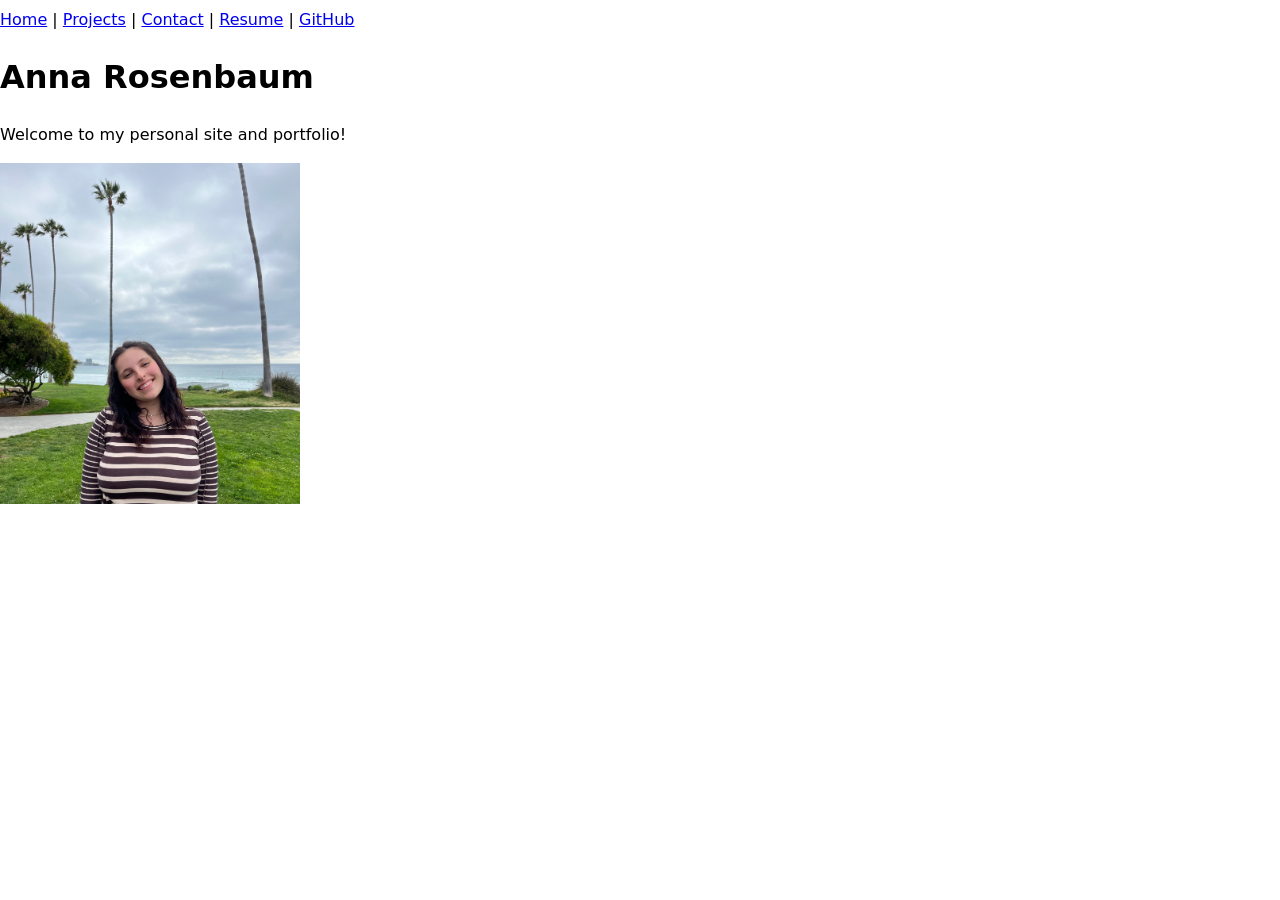
==== index.html @ 6d74b105 "typo changes" ====
<!DOCTYPE html>
<html lang="en">
<head>
    <meta charset="UTF-8">
    <meta name="viewport" content="width=device-width, initial-scale=1.0">
    <title>"Anna_Rosenbaum: Personal site and portfolio"</title>
    <link rel="stylesheet" href="stye.css">
</head>
<body>
    <nav>
        <a href="index.html">Home</a> |
        <a href="projects/index.html">Projects</a> |
        <a href="contact/index.html">Contact</a> |
        <a href="resume/index.html">Resume</a> |
        <a href="https://github.com/anrosenbaum" target="_blank">GitHub</a>
    </nav>
    <h1> Anna Rosenbaum </h1>
    <p>Welcome to my personal site and portfolio!</p>
    <img src ="images/personalpic.jpg" alt="A photo of me outside of my lab" width="300">
</body>
</html>
---- stye.css ----
body {
  /* Set line height to 1.5 times the font size
	   and use the OS’s UI font as the website font
	 */
  font: 100%/1.5 system-ui;
  max_width: 100ch;
  margin-inline: auto;
}
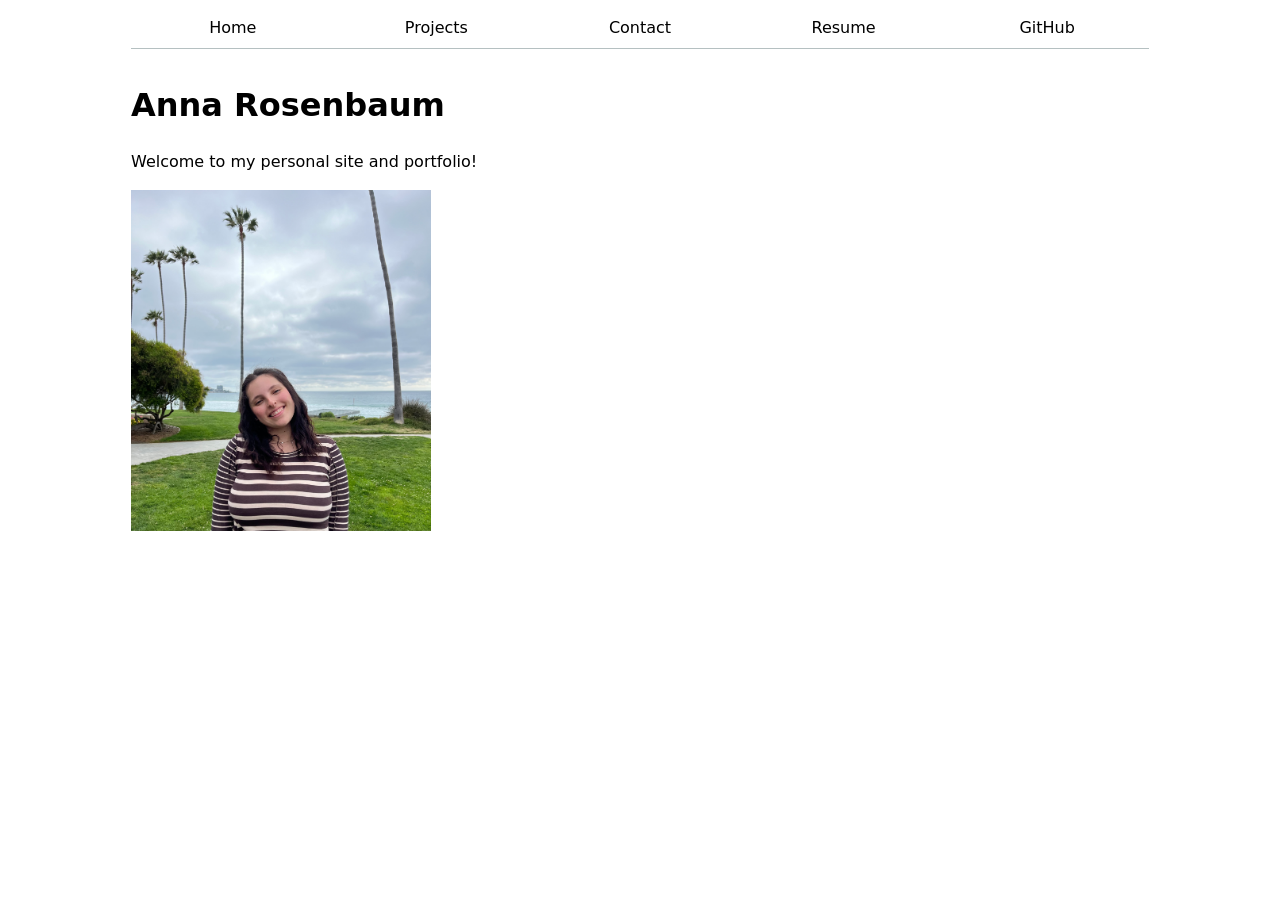
==== commit 18b04c22: "save style and index" ====
--- a/index.html
+++ b/index.html
@@ -8,10 +8,10 @@
 </head>
 <body>
     <nav>
-        <a href="index.html">Home</a> |
-        <a href="projects/index.html">Projects</a> |
-        <a href="contact/index.html">Contact</a> |
-        <a href="resume/index.html">Resume</a> |
+        <a href="index.html">Home</a>
+        <a href="projects/index.html">Projects</a>
+        <a href="contact/index.html">Contact</a>
+        <a href="resume/index.html">Resume</a>
         <a href="https://github.com/anrosenbaum" target="_blank">GitHub</a>
     </nav>
     <h1> Anna Rosenbaum </h1>
--- a/stye.css
+++ b/stye.css
@@ -3,6 +3,25 @@
 	   and use the OS’s UI font as the website font
 	 */
   font: 100%/1.5 system-ui;
-  max_width: 100ch;
+  max-width: 100ch;
   margin-inline: auto;
+  padding-inline: 1rem;
+}
+nav {
+  display: flex;
+  margin-bottom: 2rem;
+  border-bottom: 1px solid oklch(80% 3% 200);
+}
+
+nav a {
+  text-decoration: none;
+  color: inherit;
+  text-align: center;
+  padding: 0.5em;
+  flex: 1;
+}
+
+nav a[aria-current="page"] {
+  border-bottom: 0.4em solid oklch(85% 3% 200);
+  padding-bottom: 0.1em;
 }
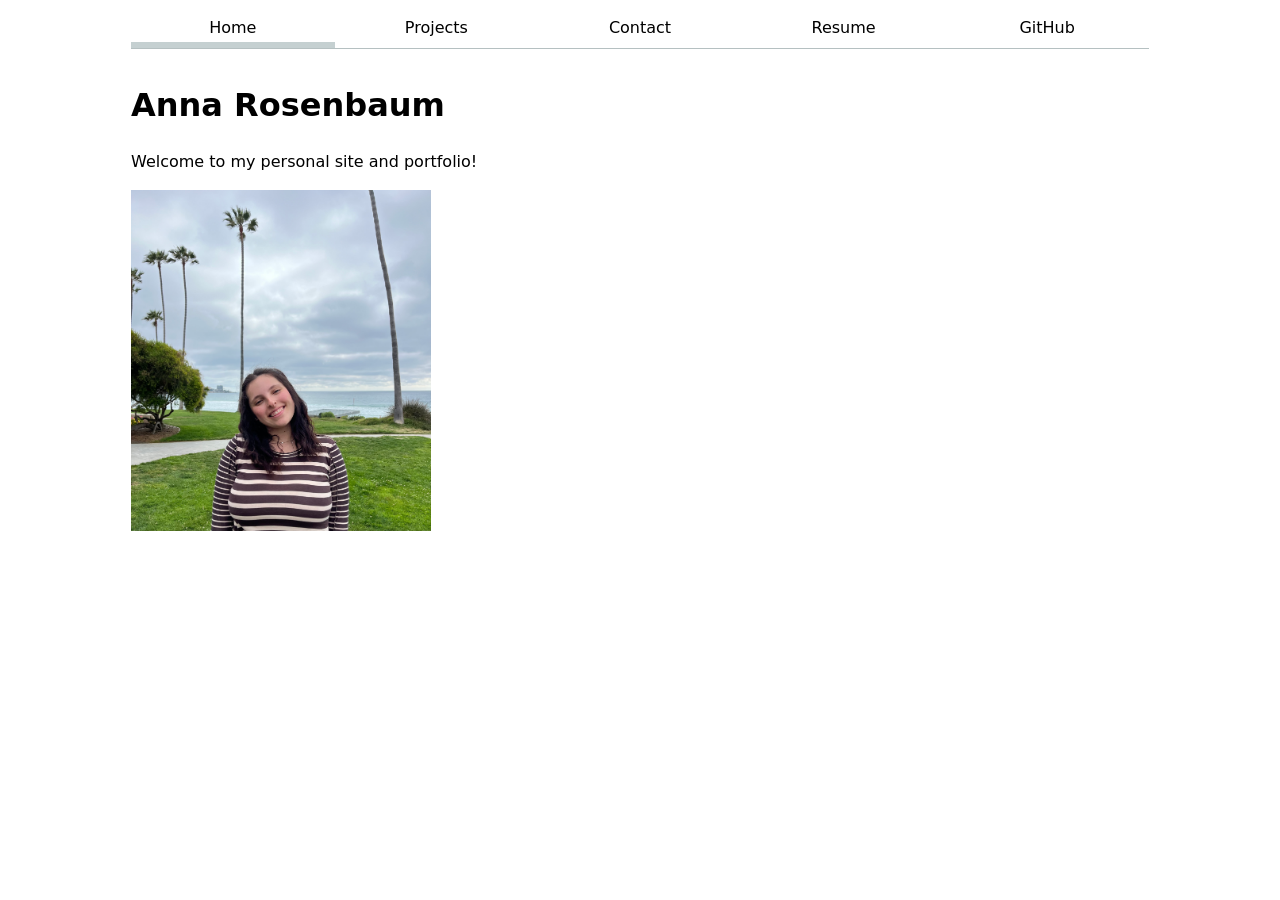
==== commit d1fe0572: "add current page thing" ====
--- a/index.html
+++ b/index.html
@@ -8,7 +8,7 @@
 </head>
 <body>
     <nav>
-        <a href="index.html">Home</a>
+        <a href="index.html" aria-current="page">Home</a>
         <a href="projects/index.html">Projects</a>
         <a href="contact/index.html">Contact</a>
         <a href="resume/index.html">Resume</a>
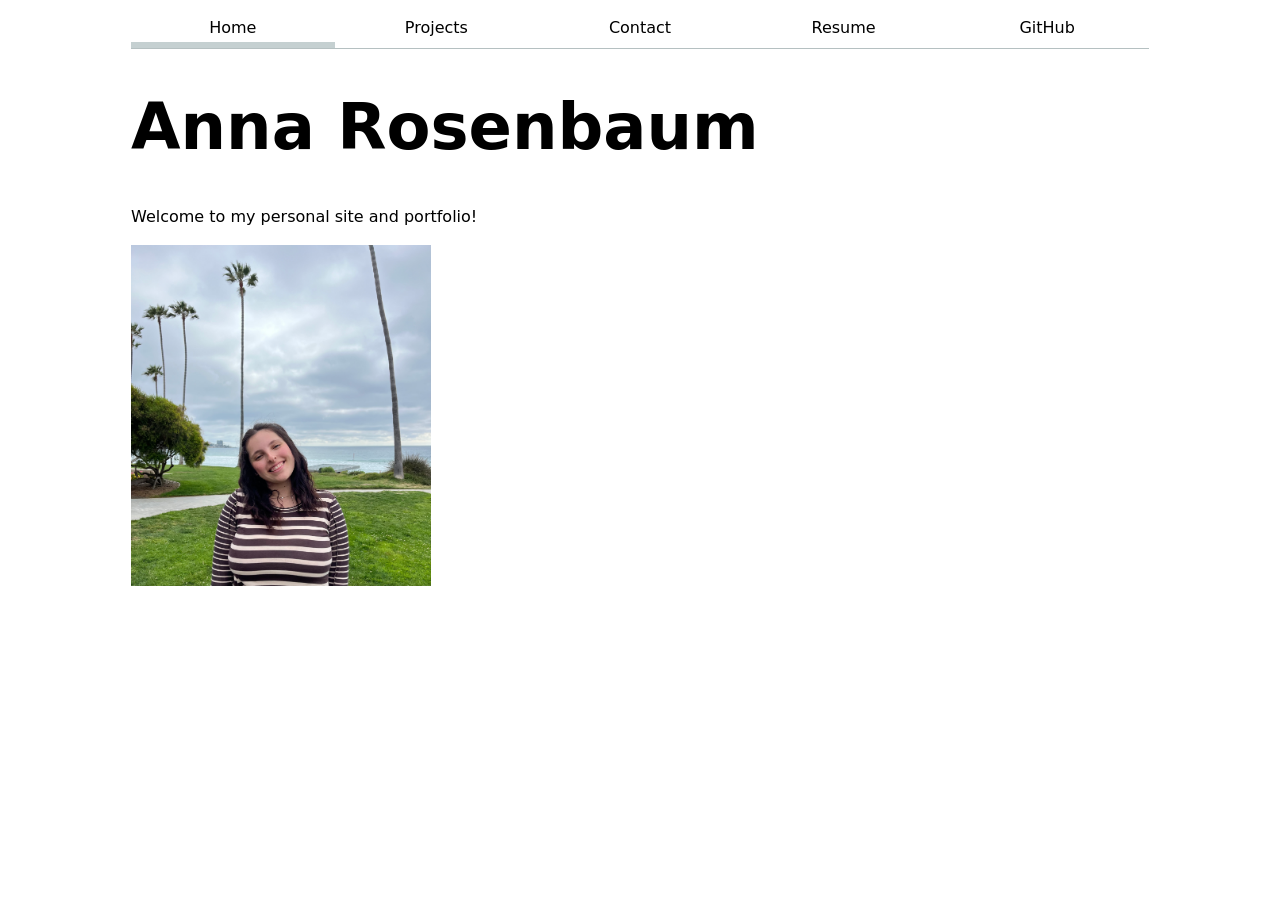
==== commit 8d2c0203: "add js file and link to other pages" ====
--- a/index.html
+++ b/index.html
@@ -17,5 +17,6 @@
     <h1> Anna Rosenbaum </h1>
     <p>Welcome to my personal site and portfolio!</p>
     <img src ="images/personalpic.jpg" alt="A photo of me outside of my lab" width="300">
+    <script type="module" src="global.js"></script>
 </body>
 </html>
--- a/stye.css
+++ b/stye.css
@@ -1,3 +1,11 @@
+:root {
+  --color-accent: oklch(65% 50% 140);
+}
+
+html {
+  accent-color: var(--color-accent);
+}
+
 body {
   /* Set line height to 1.5 times the font size
 	   and use the OS’s UI font as the website font
@@ -24,4 +32,99 @@
 nav a[aria-current="page"] {
   border-bottom: 0.4em solid oklch(85% 3% 200);
   padding-bottom: 0.1em;
+}
+nav a:hover {
+  border-bottom: 0.4em solid var(--color-accent);
+  padding-bottom: 0.1em;
+  background-color: oklch(from var(--color-accent) 95% 5% h);
+}
+input, textarea, button {
+  font: inherit;
+}
+
+form {
+  display: grid;
+  grid-template-columns: auto 1fr;
+  gap: 1em;
+}
+
+label {
+  display: grid;
+  grid-template-columns: subgrid;
+  grid-column: 1 / -1;
+}
+
+button {
+  grid-column: 1 / -1;
+}
+h1, h2, h3, h4, h5, h6 {
+  line-height: 1.1;
+  text-wrap: balance;
+}
+
+h1 {
+  font-size: 400%;
+}
+
+.projects {
+  display: grid;
+  grid-template-columns: repeat(auto-fill, minmax(15em, 1fr));
+  gap: 1em;
+}
+
+.projects article {
+  display: grid;
+  grid-template-rows: subgrid;
+  grid-row: span 3;
+  margin: 0;
+}
+
+.projects article h2 {
+  margin: 0;
+}
+
+.projects article img {
+  width: 100%;
+}
+/* Resume page styles */
+section {
+  margin-block: 2em;
+  border-top: 1px solid oklch(80% 3% 200);
+  padding-top: 1em;
+}
+
+section header h2 {
+  color: oklch(65% 50% 250);
+  font-size: 150%;
+  margin: 0 0 0.5em 0;
+}
+
+section article {
+  margin-block: 1.5em;
+  padding-left: 1em;
+  border-left: 3px solid oklch(85% 20% 250);
+}
+
+section article h3 {
+  margin: 0;
+  font-size: 110%;
+}
+
+section article p {
+  margin: 0.2em 0;
+  color: oklch(40% 0% 0);
+}
+
+section ul {
+  margin: 0.5em 0;
+  padding-left: 1.5em;
+}
+
+section ul li {
+  margin-block: 0.3em;
+}
+
+time {
+  font-style: italic;
+  color: oklch(50% 0% 0);
 }
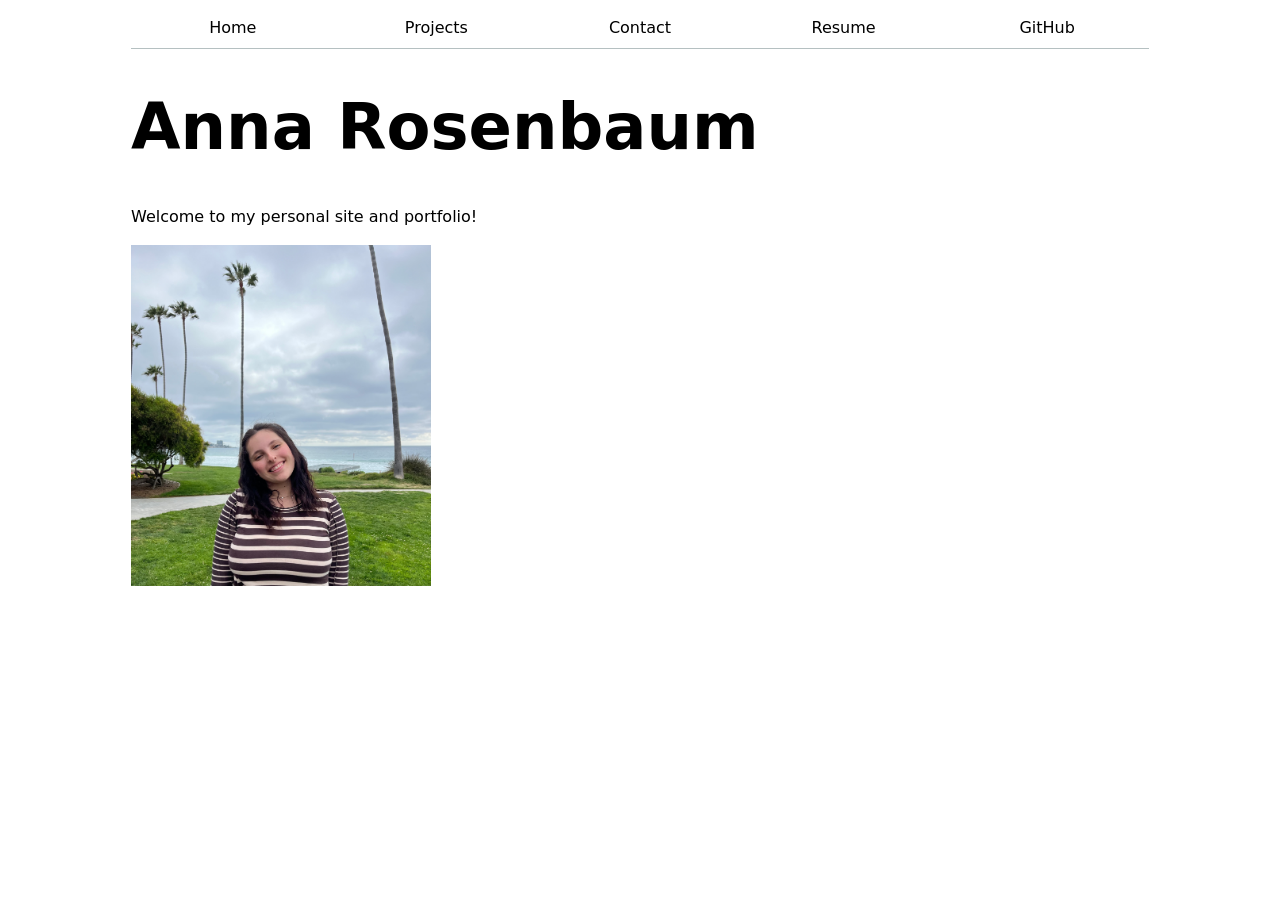
==== commit 6b615565: "edit the nav to be the js nav" ====
--- a/index.html
+++ b/index.html
@@ -7,13 +7,6 @@
     <link rel="stylesheet" href="stye.css">
 </head>
 <body>
-    <nav>
-        <a href="index.html" aria-current="page">Home</a>
-        <a href="projects/index.html">Projects</a>
-        <a href="contact/index.html">Contact</a>
-        <a href="resume/index.html">Resume</a>
-        <a href="https://github.com/anrosenbaum" target="_blank">GitHub</a>
-    </nav>
     <h1> Anna Rosenbaum </h1>
     <p>Welcome to my personal site and portfolio!</p>
     <img src ="images/personalpic.jpg" alt="A photo of me outside of my lab" width="300">
--- a/stye.css
+++ b/stye.css
@@ -29,7 +29,7 @@
   flex: 1;
 }
 
-nav a[aria-current="page"] {
+nav a.current {
   border-bottom: 0.4em solid oklch(85% 3% 200);
   padding-bottom: 0.1em;
 }
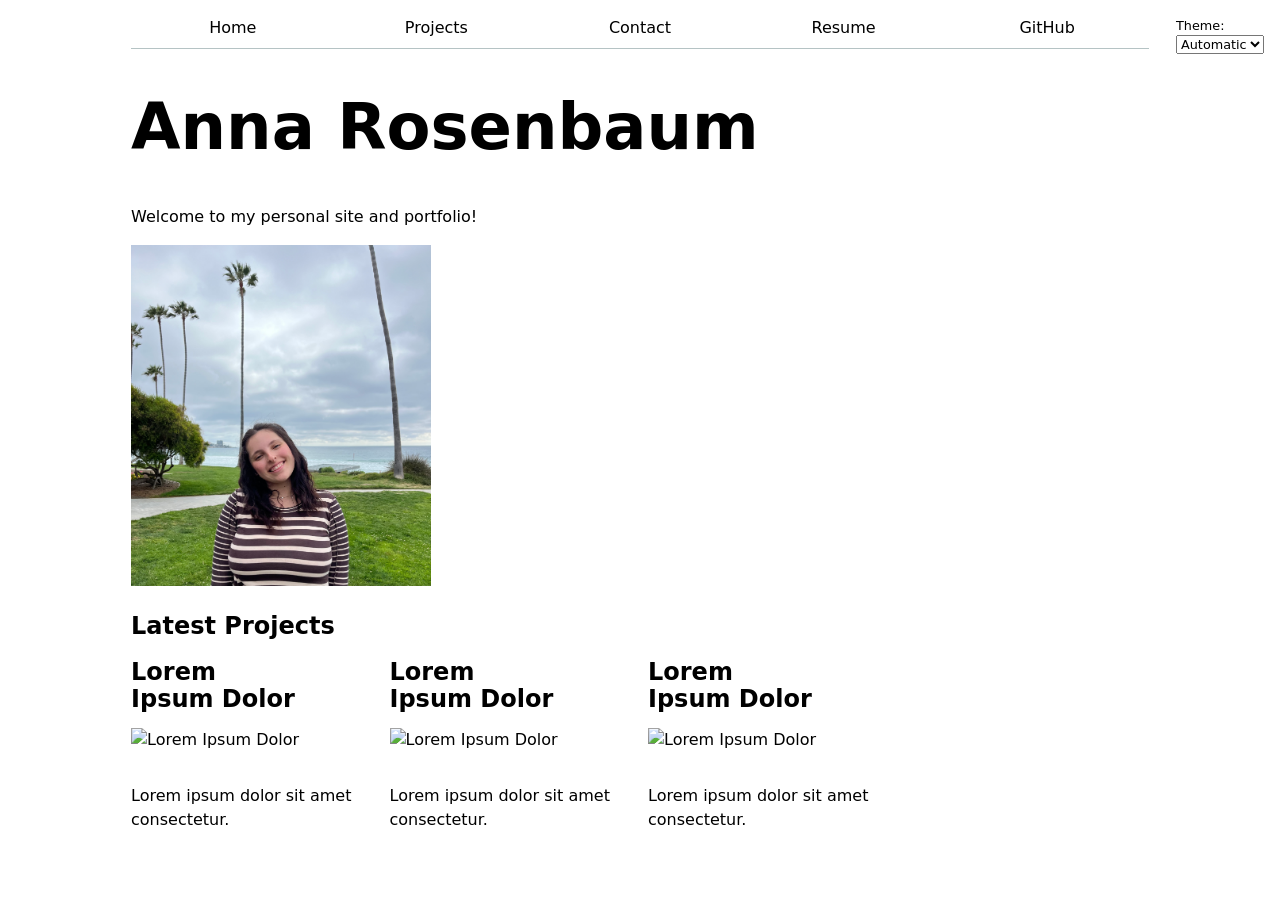
==== commit 308cf5e0: "step 2 lab 4" ====
--- a/index.html
+++ b/index.html
@@ -1,15 +1,21 @@
 <!DOCTYPE html>
 <html lang="en">
 <head>
-    <meta charset="UTF-8">
-    <meta name="viewport" content="width=device-width, initial-scale=1.0">
-    <title>"Anna_Rosenbaum: Personal site and portfolio"</title>
-    <link rel="stylesheet" href="stye.css">
+<meta charset="UTF-8">
+<meta name="viewport" content="width=device-width, initial-scale=1.0">
+<title>"Anna_Rosenbaum: Personal site and portfolio"</title>
+<link rel="stylesheet" href="stye.css">
 </head>
 <body>
-    <h1> Anna Rosenbaum </h1>
-    <p>Welcome to my personal site and portfolio!</p>
-    <img src ="images/personalpic.jpg" alt="A photo of me outside of my lab" width="300">
-    <script type="module" src="global.js"></script>
+<h1>Anna Rosenbaum</h1>
+<p>Welcome to my personal site and portfolio!</p>
+<img src="images/personalpic.jpg" alt="A photo of me outside of my lab" width="300">
+
+<h2>Latest Projects</h2>
+<div class="projects">
+</div>
+
+<script type="module" src="global.js"></script>
+<script type="module" src="index.js"></script>
 </body>
 </html>
--- a/stye.css
+++ b/stye.css
@@ -4,21 +4,24 @@
 
 html {
   accent-color: var(--color-accent);
+  color-scheme: light dark;
 }
 
 body {
   /* Set line height to 1.5 times the font size
-	   and use the OS’s UI font as the website font
-	 */
+     and use the OS's UI font as the website font
+   */
   font: 100%/1.5 system-ui;
   max-width: 100ch;
   margin-inline: auto;
   padding-inline: 1rem;
 }
+
 nav {
+  --border-color: oklch(50% 10% 200 / 40%);
   display: flex;
   margin-bottom: 2rem;
-  border-bottom: 1px solid oklch(80% 3% 200);
+  border-bottom: 1px solid var(--border-color);
 }
 
 nav a {
@@ -30,15 +33,17 @@
 }
 
 nav a.current {
-  border-bottom: 0.4em solid oklch(85% 3% 200);
+  border-bottom: 0.4em solid var(--border-color);
   padding-bottom: 0.1em;
 }
+
 nav a:hover {
   border-bottom: 0.4em solid var(--color-accent);
   padding-bottom: 0.1em;
-  background-color: oklch(from var(--color-accent) 95% 5% h);
+  background-color: color-mix(in oklch, var(--color-accent), canvas 85%);
 }
-input, textarea, button {
+
+input, textarea, button, select {
   font: inherit;
 }
 
@@ -57,6 +62,15 @@
 button {
   grid-column: 1 / -1;
 }
+
+.color-scheme {
+  position: absolute;
+  top: 1rem;
+  right: 1rem;
+  font-size: 80%;
+  font-family: inherit;
+}
+
 h1, h2, h3, h4, h5, h6 {
   line-height: 1.1;
   text-wrap: balance;
@@ -86,6 +100,7 @@
 .projects article img {
   width: 100%;
 }
+
 /* Resume page styles */
 section {
   margin-block: 2em;
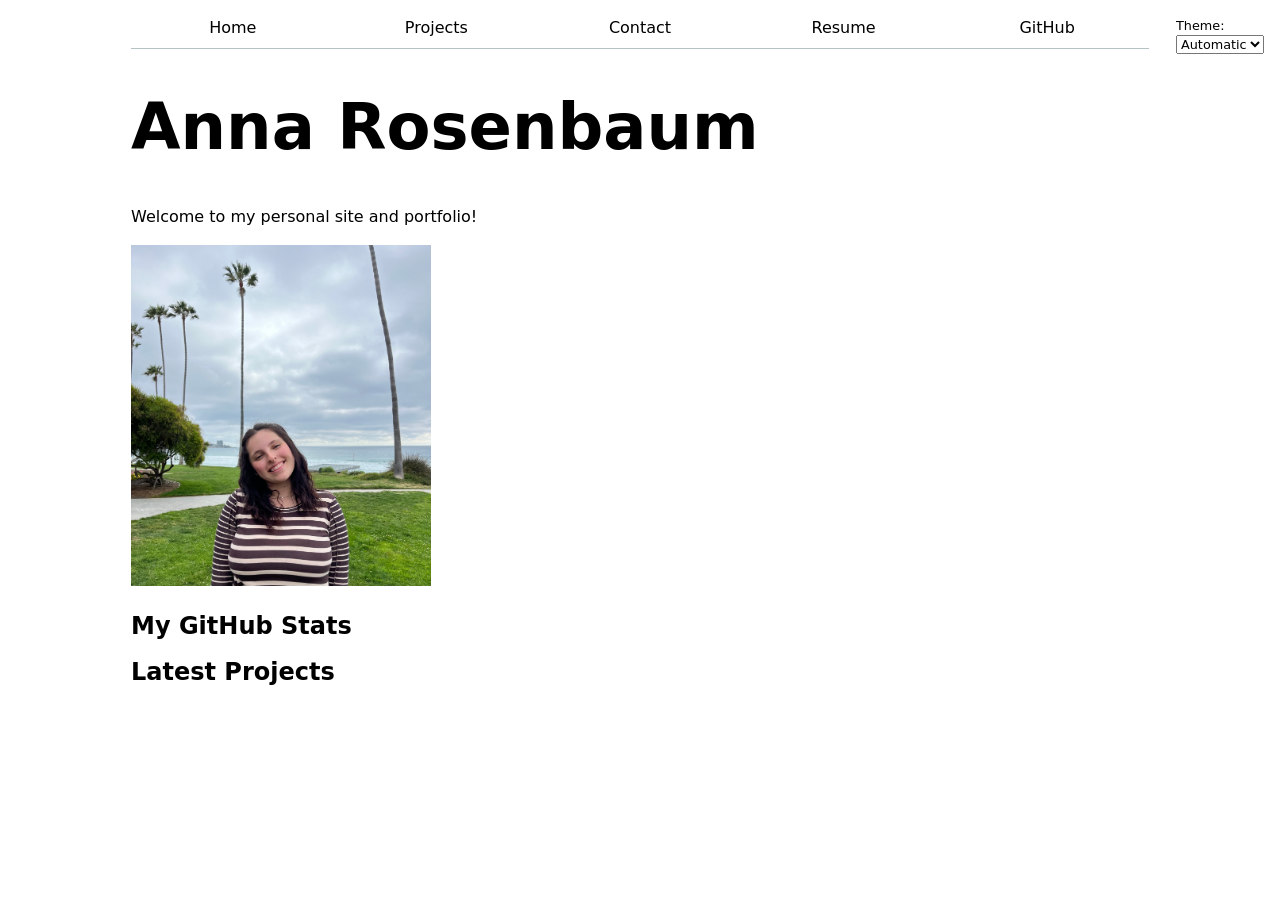
==== commit 294e2a98: "profile and project stats" ====
--- a/index.html
+++ b/index.html
@@ -11,6 +11,9 @@
 <p>Welcome to my personal site and portfolio!</p>
 <img src="images/personalpic.jpg" alt="A photo of me outside of my lab" width="300">
 
+<h2>My GitHub Stats</h2>
+<div id="profile-stats"></div>
+
 <h2>Latest Projects</h2>
 <div class="projects">
 </div>
